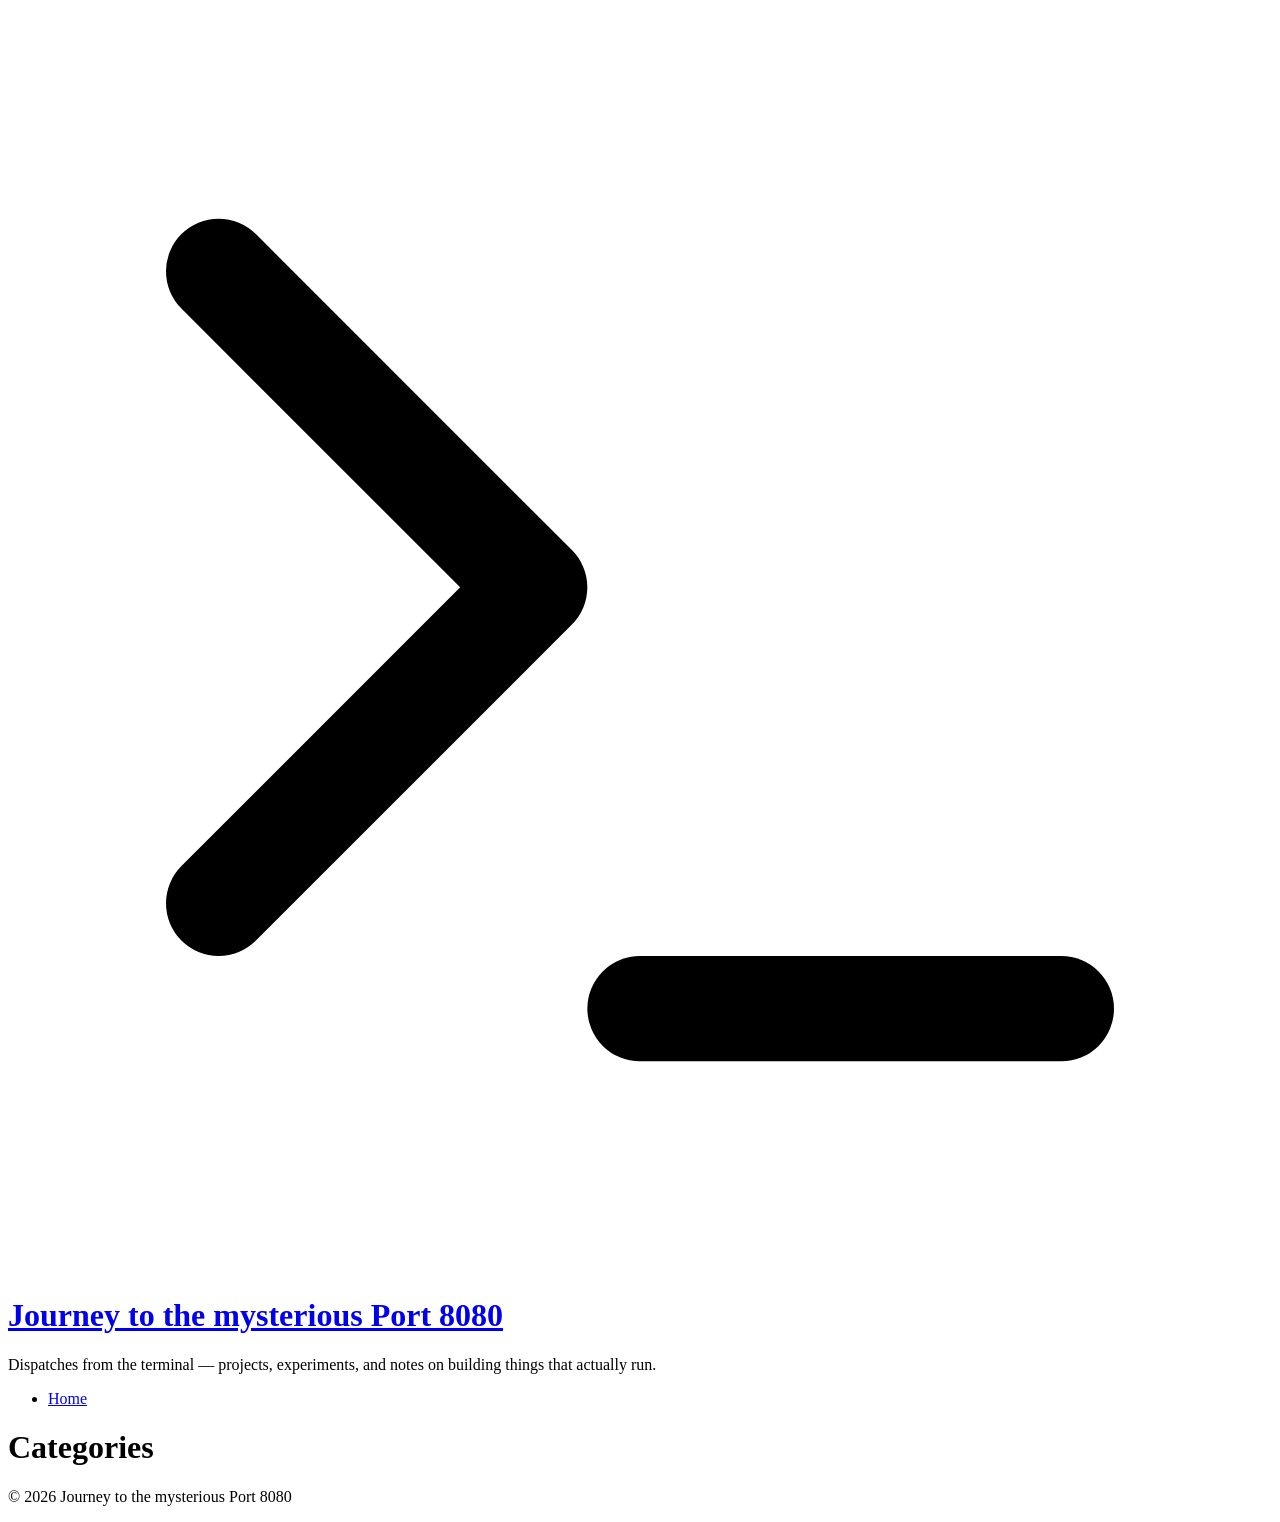
==== docs/categories/index.html @ cd469ec2 "rebrand" ====
<!DOCTYPE html>
<html lang="en-us">
<head><script src="/livereload.js?mindelay=10&amp;v=2&amp;port=1313&amp;path=livereload" data-no-instant defer></script>
  <meta charset="UTF-8">
  <meta name="viewport" content="width=device-width, initial-scale=1">
  <title>Categories | Journey to the mysterious Port 8080</title>
  <link rel="preconnect" href="https://fonts.googleapis.com">
  <link rel="preconnect" href="https://fonts.gstatic.com" crossorigin>
  <link rel="stylesheet" href="https://fonts.googleapis.com/css2?family=Space+Grotesk:wght@400;500;600;700&family=Inter:wght@400;500&display=swap">
  <link rel="stylesheet" href="/css/styles.css">
  <script src="https://identity.netlify.com/v1/netlify-identity-widget.js"></script>
</head>
<body class="page-shell">
  <header class="site-header">
  <div class="site-header-inner">
    <div class="brand">
      <div class="brand-badge">
        <svg xmlns="http://www.w3.org/2000/svg" viewBox="0 0 24 24" fill="none" stroke="currentColor" stroke-width="2" stroke-linecap="round" stroke-linejoin="round" aria-hidden="true">
          <polyline points="4 17 10 11 4 5"/>
          <line x1="12" y1="19" x2="20" y2="19"/>
        </svg>
      </div>
      <div class="brand-text">
        <h1 class="site-title"><a href="/">Journey to the mysterious Port 8080</a></h1>
        <p class="site-description">Dispatches from the terminal — projects, experiments, and notes on building things that actually run.</p>
      </div>
    </div>
    <nav>
      <ul class="main-nav">
        
          <li>
            <a href="/" class="">Home</a>
          </li>
        
      </ul>
    </nav>
  </div>
</header>
  <main class="layout-main">
    <div class="container">
      
<h1>Categories</h1>
<ul>
  
</ul>

    </div>
  </main>
  <footer class="site-footer">
  <div class="container">
    <p>&copy; 2026 Journey to the mysterious Port 8080</p>
  </div>
</footer>
  <script>
    if (window.netlifyIdentity) {
      window.netlifyIdentity.on("init", user => {
        if (!user) {
          window.netlifyIdentity.on("login", () => {
            document.location.href = "/admin/";
          });
        }
      });
    }
  </script>
  <script>
    
    
    (function () {
      var io = new IntersectionObserver(function (entries) {
        entries.forEach(function (e) {
          if (e.isIntersecting) {
            e.target.classList.add('is-visible');
            io.unobserve(e.target);
          }
        });
      }, { threshold: 0.07, rootMargin: '0px 0px -48px 0px' });

      document.querySelectorAll('[data-reveal]').forEach(function (el) {
        io.observe(el);
      });
    })();
  </script>
</body>
</html>
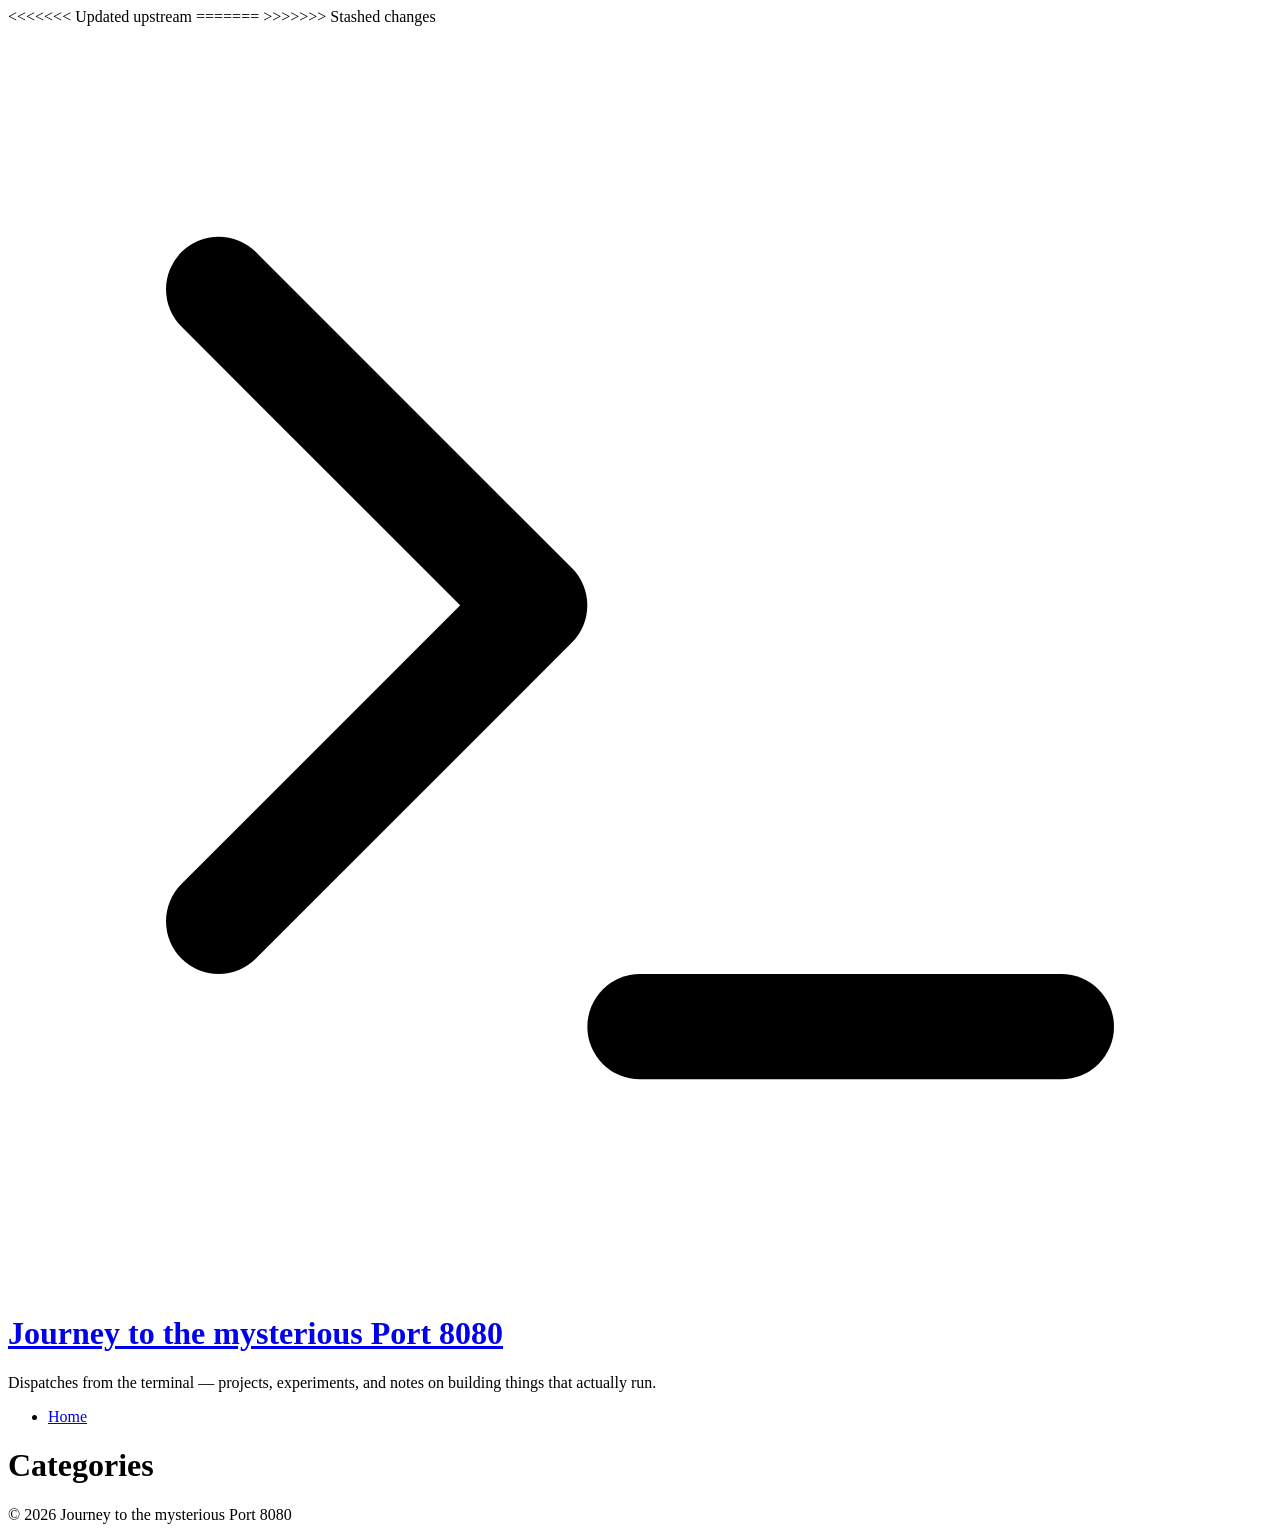
==== commit 8cebf5ec: "final fix thats all" ====
--- a/docs/categories/index.html
+++ b/docs/categories/index.html
@@ -1,6 +1,10 @@
 <!DOCTYPE html>
 <html lang="en-us">
-<head><script src="/livereload.js?mindelay=10&amp;v=2&amp;port=1313&amp;path=livereload" data-no-instant defer></script>
+<<<<<<< Updated upstream
+<head><script src="/livereload.js?mindelay=10&amp;v=2&amp;port=33445&amp;path=livereload" data-no-instant defer></script>
+=======
+<head><script src="/livereload.js?mindelay=10&amp;v=2&amp;port=8080&amp;path=livereload" data-no-instant defer></script>
+>>>>>>> Stashed changes
   <meta charset="UTF-8">
   <meta name="viewport" content="width=device-width, initial-scale=1">
   <title>Categories | Journey to the mysterious Port 8080</title>
